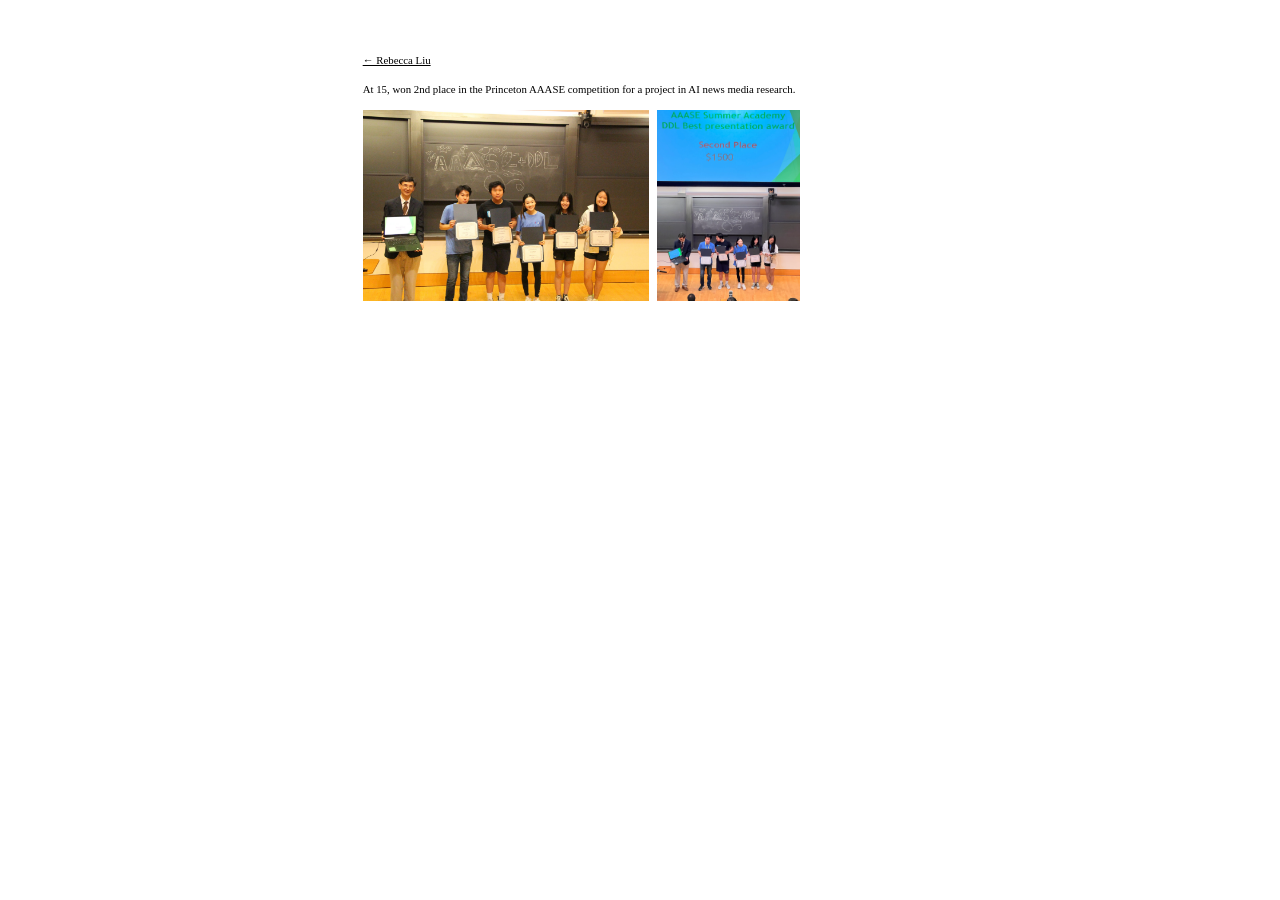
==== site/aaase.html @ 2f9fbef8 "Personal site for rebeccaliu.me Static HTML/CSS site (site/), local click-to-edit server (serve.py)," ====
<!doctype html>
<html lang="en"><head>
  <meta charset="utf-8">
  <meta name="viewport" content="width=device-width, initial-scale=1">
  <title>Princeton AAASE — Rebecca Liu</title>
  <meta name="description" content="Second place at the Princeton AAASE competition at 15.">
  <link rel="stylesheet" href="styles.css">
</head>
<body>
<main class="site-main">
  <div class="inner">

    <p class="text back"><a href="index.html">← Rebecca Liu</a></p>

    

    <p class="text body">At 15, won 2nd place in the Princeton AAASE competition for a project in AI news media research.</p>

    <ul class="gallery row">
      <li><a href="images/aaase.jpg" target="_blank"><img src="images/aaase.jpg" alt="Second place award ceremony at the Princeton AAASE competition"></a></li>
      <li><a href="images/aaase-2.webp" target="_blank"><img src="images/aaase-2.webp" alt="Second place, AAASE Summer Academy DDL Best Presentation Award"></a></li>
    </ul>

  </div>
</main>
<script src="editor.js" defer=""></script>


</body></html>
---- site/styles.css ----
/* Matches the Carrd build: Times New Roman, left-aligned, 38rem column, 0.75rem block spacing. */

:root {
  --page-bg: #FFFFFF;   /* pure white like alexbrogan.com. Carrd's original was #EDEDED behind a white card */
  --card-bg: #FFFFFF;
  --text: #000000;
  --font: 'Times New Roman', serif;
  --width: 38rem;
  --padding-horizontal: 3rem;
  --padding-vertical: 3rem;
  --spacing: 0.75rem;
}

/* Carrd's responsive base size */
html { font-size: 18pt; }
@media (max-width: 1680px) { html { font-size: 13pt; } }
@media (max-width: 980px)  { html { font-size: 11pt; } }
@media (max-width: 736px)  { :root { --padding-horizontal: 2rem; } }
@media (max-width: 480px)  { :root { --spacing: 0.65625rem; } }
@media (max-width: 360px)  { :root { --padding-horizontal: 1.5rem; --padding-vertical: 2.25rem; --spacing: 0.5625rem; } }

* { margin: 0; padding: 0; border: 0; font: inherit; vertical-align: baseline; box-sizing: border-box; }

html, body { min-height: 100%; }
body {
  background: var(--page-bg);
  color: var(--text);
  font-family: var(--font);
  line-height: 1;
  min-width: 320px;
  overflow-x: hidden;
  word-wrap: break-word;
  -webkit-text-size-adjust: none;
}

.site-main {
  display: flex;
  align-items: flex-start;  /* top-aligned (Carrd centered its gray card vertically; on a white page that looks odd on short pages) */
  justify-content: center;
  min-height: 100vh;
  text-align: left;
}

.inner {
  background: var(--card-bg);
  width: var(--width);
  max-width: 100%;
  padding: var(--padding-vertical) var(--padding-horizontal);
  display: flow-root;       /* contains floated (wrapped) images */
}
.inner > * { margin-top: var(--spacing); margin-bottom: var(--spacing); }
.inner > :first-child { margin-top: 0; }
.inner > :last-child { margin-bottom: 0; }

/* text blocks */
.text { line-height: 1.5; font-weight: 400; }
.text.name    { font-size: 1.25em; font-weight: 700; }
.text.tagline { font-size: 0.75em; }
.text.heading { font-size: 0.875em; }
.text.heading.small { font-size: 0.75em; }
.text.body    { font-size: 0.625em; }
strong { font-weight: 700; }
em { font-style: italic; }

a { color: inherit; text-decoration: underline; }
a:hover { text-decoration: none; }

/* image (--w = width, set per block by the editor's size buttons) */
.image { display: block; line-height: 0; text-align: right; }
.image > .frame { display: inline-block; width: var(--w, 4.125rem); max-width: 100%; overflow: hidden; vertical-align: top; }
.image > .frame > img { width: 100%; max-width: 100%; vertical-align: top; }

/* link row */
.links { display: flex; flex-wrap: wrap; gap: 0.5rem; list-style: none; font-size: 0.625em; line-height: 1.5; }
@media (max-width: 980px) { .links { gap: 0.375rem; } }

/* photo row: small thumbnails, click to open full size */
.photos { display: flex; flex-wrap: wrap; gap: 0.5rem; list-style: none; line-height: 0; }
.photos > li { width: var(--w, 4.125rem); }
.photos img { width: 100%; height: var(--w, 4.125rem); object-fit: cover; vertical-align: top; }

/* gallery page: stacked photos, click to open full size */
.gallery { display: grid; grid-template-columns: 1fr 1fr; gap: 0.5rem; list-style: none; line-height: 0; }
.gallery img { width: 100%; aspect-ratio: 16 / 9; object-fit: cover; vertical-align: top; }
@media (max-width: 480px) { .gallery { grid-template-columns: 1fr; } }
.gallery.single { grid-template-columns: 1fr; }
.gallery.single img { aspect-ratio: auto; }
/* row: photos side by side at one shared height, keeping their own proportions */
.gallery.row { display: flex; flex-wrap: wrap; align-items: flex-start; --h: 11rem; }
.gallery.row > li { width: auto; }
.gallery.row img { width: auto; height: var(--h); max-width: 100%; aspect-ratio: auto; object-fit: contain; }
.back { font-size: 0.625em; line-height: 1.5; }

/* bullet lists */
.list { list-style: none; font-size: 0.625em; line-height: 1.5; width: 100%; }
.list > li { display: flex; margin-top: 0.5rem; }
.list > li:first-child { margin-top: 0; }
.list > li::before {
  content: '';
  flex: 0 0 auto;
  min-width: 0.439453125rem;
  height: 0.9375rem;
  margin-right: 0.5rem;
  background: url("data:image/svg+xml;charset=utf8,%3Csvg xmlns='http://www.w3.org/2000/svg' viewBox='0 0 40 40'%3E%3Ccircle cx='20' cy='20' r='10' fill='%23000000'/%3E%3C/svg%3E") left 60% / contain no-repeat;
}

/* ---- layout classes set by the editor ---- */
.align-left   { text-align: left; }
.align-center { text-align: center; }
.align-right  { text-align: right; }
.links.align-left, .photos.align-left     { justify-content: flex-start; }
.links.align-center, .photos.align-center { justify-content: center; }
.links.align-right, .photos.align-right   { justify-content: flex-end; }
.list.align-center { display: table; width: auto; margin-left: auto; margin-right: auto; }
.list.align-right  { display: table; width: auto; margin-left: auto; margin-right: 0; }

/* wrap text around a block (floats shrink to the image's width) */
.inner > .wrap-left  { float: left;  margin: 0.2rem 1rem 0.5rem 0; max-width: 60%; }
.inner > .wrap-right { float: right; margin: 0.2rem 0 0.5rem 1rem; max-width: 60%; }
.inner > .wrap-left + *, .inner > .wrap-right + * { margin-top: 0; }
.inner > .clear { clear: both; }
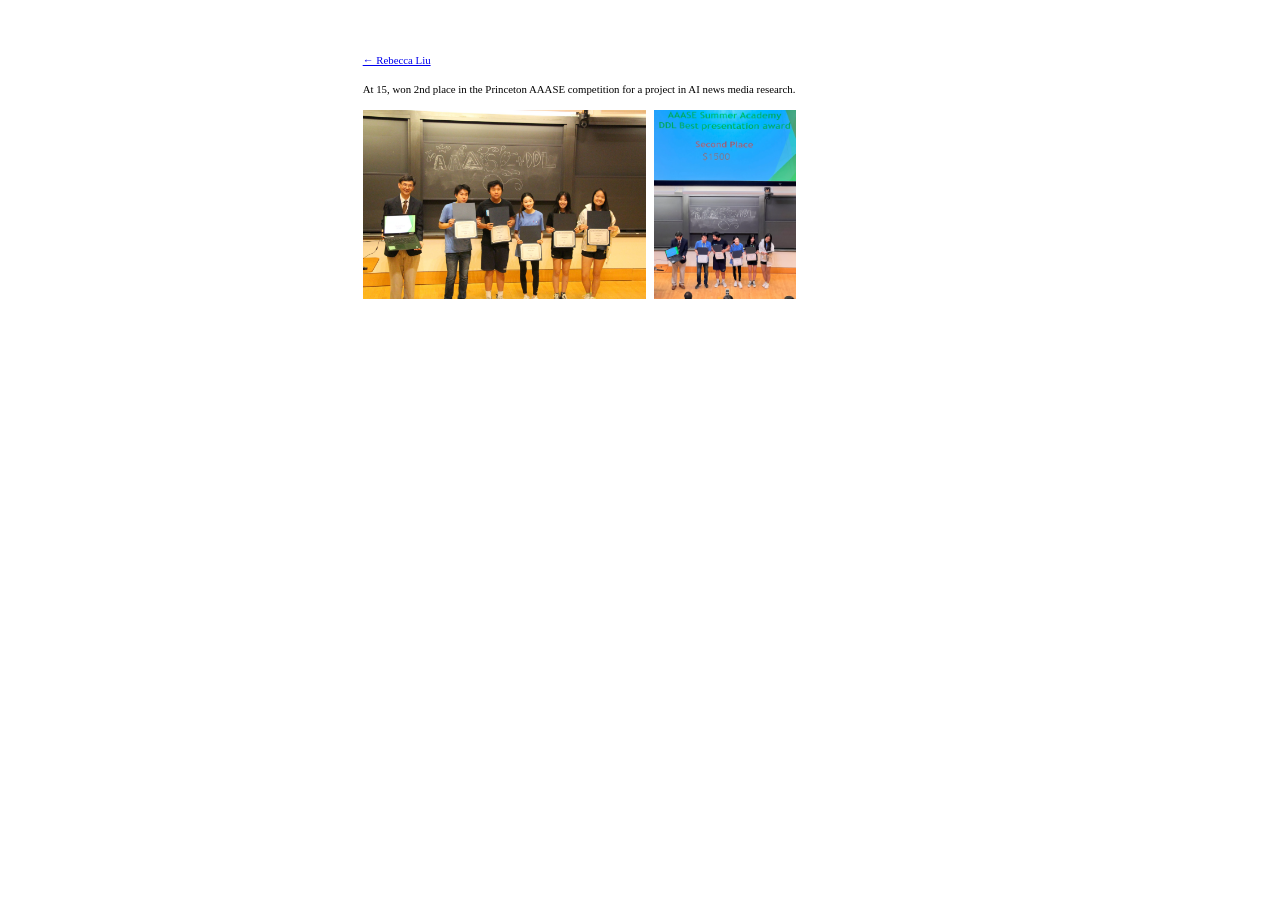
==== commit 203dd3b5: "Fix links inside bullets, keep AAASE photos side by side, blue links - Bullets no longer use flex on" ====
--- a/site/aaase.html
+++ b/site/aaase.html
@@ -17,8 +17,8 @@
     <p class="text body">At 15, won 2nd place in the Princeton AAASE competition for a project in AI news media research.</p>
 
     <ul class="gallery row">
-      <li><a href="images/aaase.jpg" target="_blank"><img src="images/aaase.jpg" alt="Second place award ceremony at the Princeton AAASE competition"></a></li>
-      <li><a href="images/aaase-2.webp" target="_blank"><img src="images/aaase-2.webp" alt="Second place, AAASE Summer Academy DDL Best Presentation Award"></a></li>
+      <li style="--r: 1.5"><a href="images/aaase.jpg" target="_blank"><img src="images/aaase.jpg" width="2000" height="1333" alt="Second place award ceremony at the Princeton AAASE competition"></a></li>
+      <li style="--r: 0.75"><a href="images/aaase-2.webp" target="_blank"><img src="images/aaase-2.webp" width="1500" height="2000" alt="Second place, AAASE Summer Academy DDL Best Presentation Award"></a></li>
     </ul>
 
   </div>
--- a/site/styles.css
+++ b/site/styles.css
@@ -4,6 +4,7 @@
   --page-bg: #FFFFFF;   /* pure white like alexbrogan.com. Carrd's original was #EDEDED behind a white card */
   --card-bg: #FFFFFF;
   --text: #000000;
+  --link: #0000EE;   /* link color, used for every link on the site */
   --font: 'Times New Roman', serif;
   --width: 38rem;
   --padding-horizontal: 3rem;
@@ -62,7 +63,7 @@
 strong { font-weight: 700; }
 em { font-style: italic; }
 
-a { color: inherit; text-decoration: underline; }
+a, a:visited { color: var(--link); text-decoration: underline; }
 a:hover { text-decoration: none; }
 
 /* image (--w = width, set per block by the editor's size buttons) */
@@ -86,21 +87,22 @@
 .gallery.single { grid-template-columns: 1fr; }
 .gallery.single img { aspect-ratio: auto; }
 /* row: photos side by side at one shared height, keeping their own proportions */
-.gallery.row { display: flex; flex-wrap: wrap; align-items: flex-start; --h: 11rem; }
-.gallery.row > li { width: auto; }
-.gallery.row img { width: auto; height: var(--h); max-width: 100%; aspect-ratio: auto; object-fit: contain; }
+.gallery.row { display: flex; flex-wrap: nowrap; align-items: flex-start; max-width: 25rem; }   /* max-width sets the size on wide screens */
+.gallery.row > li { flex: var(--r, 1) 1 0; min-width: 0; }   /* --r = the photo's width / height, set on each <li> */
+.gallery.row img { display: block; width: 100%; height: auto; aspect-ratio: auto; }
 .back { font-size: 0.625em; line-height: 1.5; }
 
 /* bullet lists */
 .list { list-style: none; font-size: 0.625em; line-height: 1.5; width: 100%; }
-.list > li { display: flex; margin-top: 0.5rem; }
+.list > li { position: relative; padding-left: 0.939453125rem; margin-top: 0.5rem; }   /* bullet width + 0.5rem gap */
 .list > li:first-child { margin-top: 0; }
 .list > li::before {
   content: '';
-  flex: 0 0 auto;
-  min-width: 0.439453125rem;
+  position: absolute;
+  left: 0;
+  top: 0;
+  width: 0.439453125rem;
   height: 0.9375rem;
-  margin-right: 0.5rem;
   background: url("data:image/svg+xml;charset=utf8,%3Csvg xmlns='http://www.w3.org/2000/svg' viewBox='0 0 40 40'%3E%3Ccircle cx='20' cy='20' r='10' fill='%23000000'/%3E%3C/svg%3E") left 60% / contain no-repeat;
 }
 
